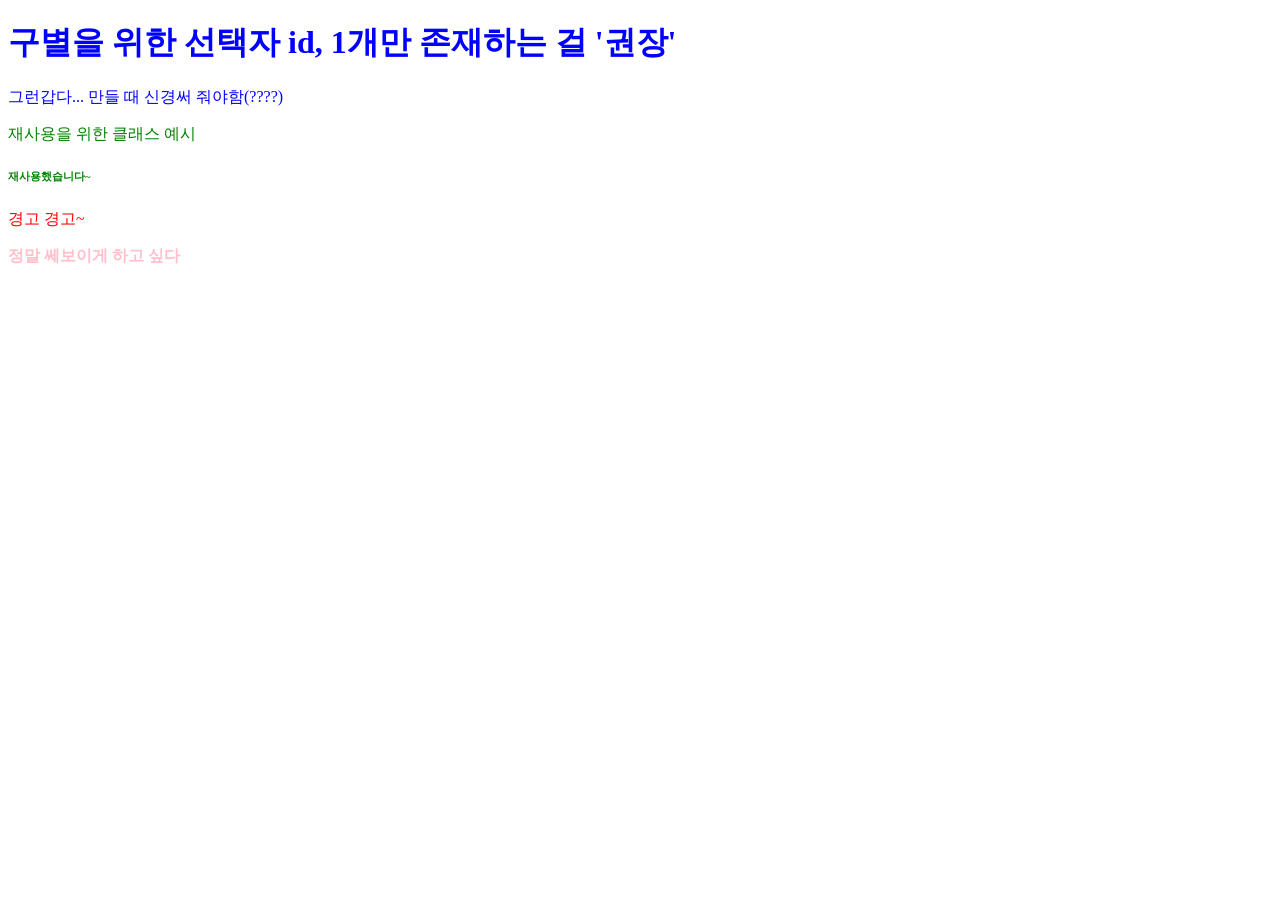
==== 01_selector+property.html @ 4cae40ff "푸시푸시~" ====
<!DOCTYPE html>
<html lang="en">
  <head>
    <meta charset="UTF-8" />
    <meta name="viewport" content="width=device-width, initial-scale=1.0" />
    <title>CSS 선택자, 프로퍼티(속성)</title>
    <style>
      /*
        선택자 {
            속성: 값;
        }
        */
      /* 그냥 입력하면 태그 이름 */
      /* #id */
      #brand {
        color: blue;
      }
      /* .class */
      .lead {
        color: green;
      }
      .alert {
        color: red;
      }
      strong {
        color: pink;
      }
    </style>
  </head>
  <body>
    <!-- css -> 선택. HTML <-> 별도로 존재가 가능 -->
    <!-- id와 class 같은 꾸며주는 걸로 경합하게 되면 id가 이김 : 특이도, 우선순위 -->
    <h1 id="brand" class="lead">
      구별을 위한 선택자 id, 1개만 존재하는 걸 '권장'
    </h1>
    <p id="brand">그런갑다... 만들 때 신경써 줘야함(????)</p>
    <p class="lead">재사용을 위한 클래스 예시</p>
    <h6 class="lead">재사용했습니다~</h6>
    <p class="alert">경고 경고~</p>
    <strong>정말 쎄보이게 하고 싶다</strong>
  </body>
</html>
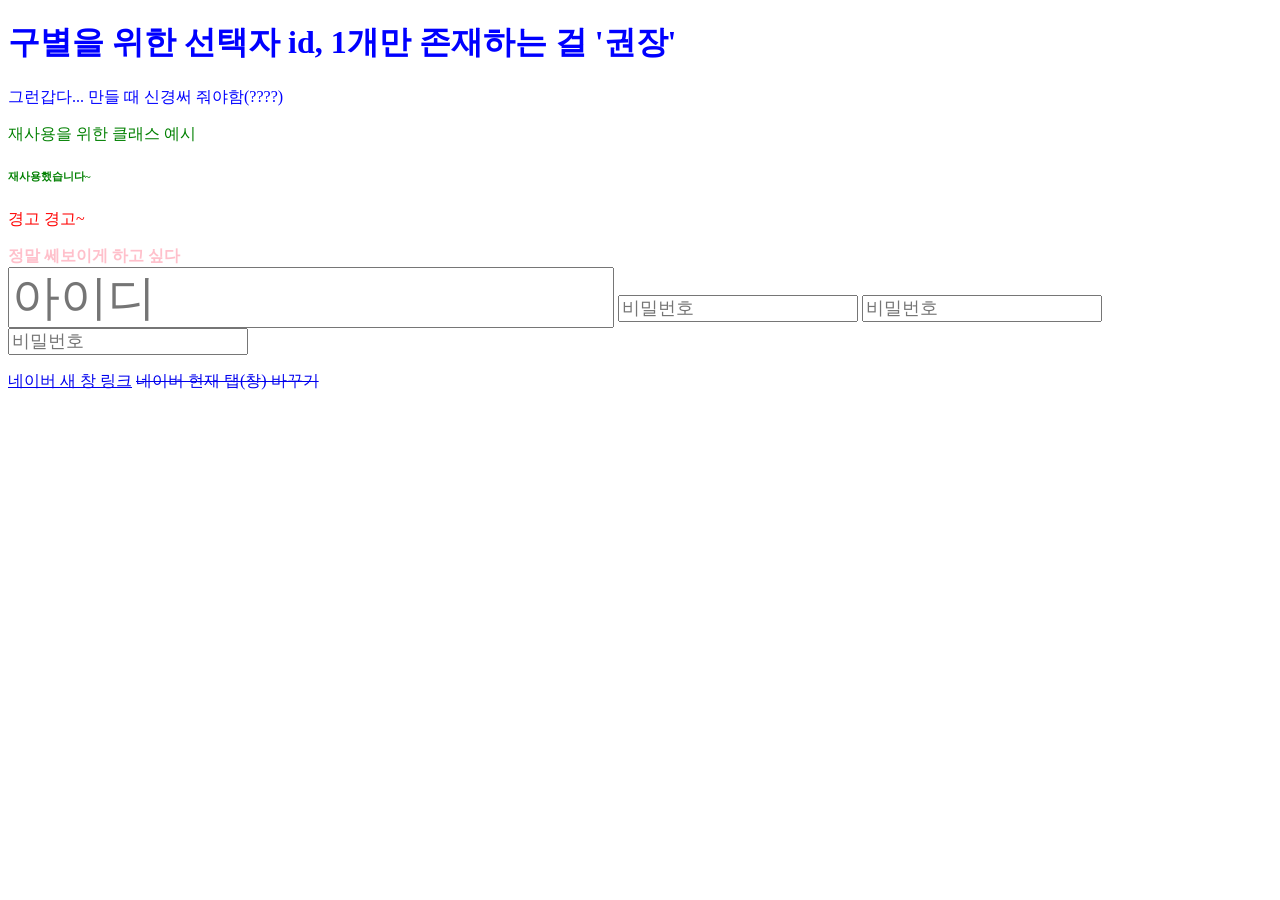
==== commit 545c221a: "input" ====
--- a/01_selector+property.html
+++ b/01_selector+property.html
@@ -25,6 +25,26 @@
       strong {
         color: pink;
       }
+
+      input {
+        font-size: 24px;
+      }
+      input {
+        font-size: 48px; /* 같은 우선도면 뒤에 나오는게 덮어씀 */
+      }
+      input[type="password"] {
+        font-size: 18px;
+      }
+      a {
+        text-decoration: none;
+      }
+      a[href="https://naver.com"]
+      {
+        text-decoration: line-through;
+      }
+      a[target="_blank"] {
+        text-decoration: underline;
+      }
     </style>
   </head>
   <body>
@@ -38,5 +58,19 @@
     <h6 class="lead">재사용했습니다~</h6>
     <p class="alert">경고 경고~</p>
     <strong>정말 쎄보이게 하고 싶다</strong>
+    <br />
+    <label>
+      <input type="text" placeholder="아이디" />
+    </label>
+    <label>
+      <input type="password" placeholder="비밀번호" />
+      <input type="password" placeholder="비밀번호" />
+      <input type="password" placeholder="비밀번호" />
+    </label>
+    <p>
+      <!-- _blank : 새 창 띄우기 -->
+      <a href="https://naver.com" target="_blank">네이버 새 창 링크</a>
+      <a href="https://naver.com" target="_self">네이버 현재 탭(창) 바꾸기</a>
+    </p>
   </body>
 </html>
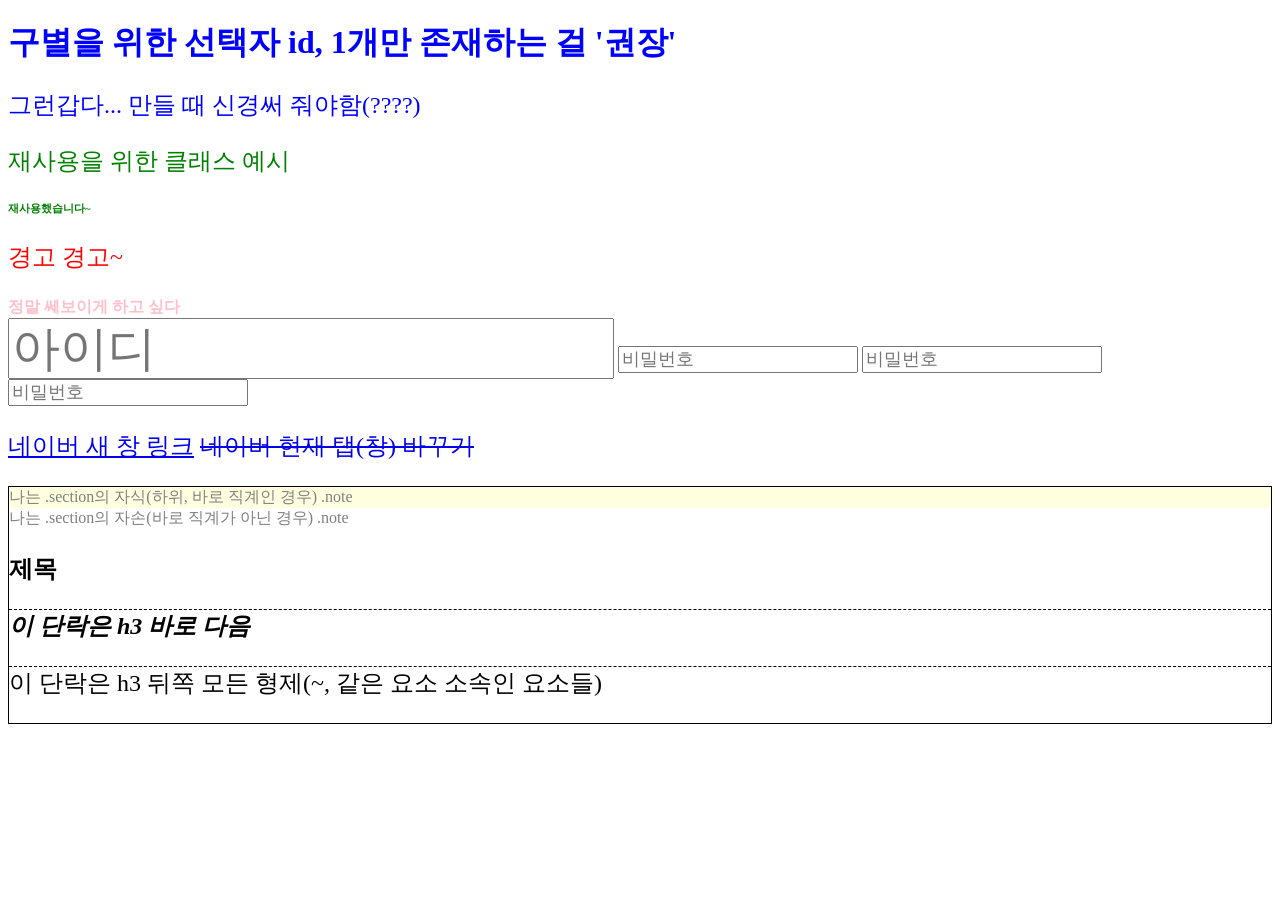
==== commit 19f4a9e2: "결합자" ====
--- a/01_selector+property.html
+++ b/01_selector+property.html
@@ -45,6 +45,28 @@
       a[target="_blank"] {
         text-decoration: underline;
       }
+
+      /* 결합자 */
+      .section {
+        border: 1px solid black;
+      }
+      .section .note {
+        color: grey;
+      } /* 소속된 모든 요소 (꼭 바로 소속된게 아니더라도... 해당 선택자에 속하기만 해도...) */
+      .section > .note {
+        background-color: lightyellow;
+      } /* 바로 속한 경우 -> 중간에 감싸는 것이 있다면 적용 안됨 */
+      h3 + p {
+        font-style: italic;
+        font-weight: bold;
+      }
+      h3 ~ p {
+        border-top: 1px dashed black; /* font-style을 뒤집어 씌움 */
+      }
+      h3,
+      p {
+        font-size: 24px;
+      }
     </style>
   </head>
   <body>
@@ -72,5 +94,18 @@
       <a href="https://naver.com" target="_blank">네이버 새 창 링크</a>
       <a href="https://naver.com" target="_self">네이버 현재 탭(창) 바꾸기</a>
     </p>
+
+    <!-- 감싸줄 때 쓴다 -->
+    <section class="section">
+      <div class="note">나는 .section의 자식(하위, 바로 직계인 경우) .note</div>
+      <div>
+        <div class="note">
+          나는 .section의 자손(바로 직계가 아닌 경우) .note
+        </div>
+      </div>
+      <h3>제목</h3>
+      <p>이 단락은 h3 바로 다음</p>
+      <p>이 단락은 h3 뒤쪽 모든 형제(~, 같은 요소 소속인 요소들)</p>
+    </section>
   </body>
 </html>
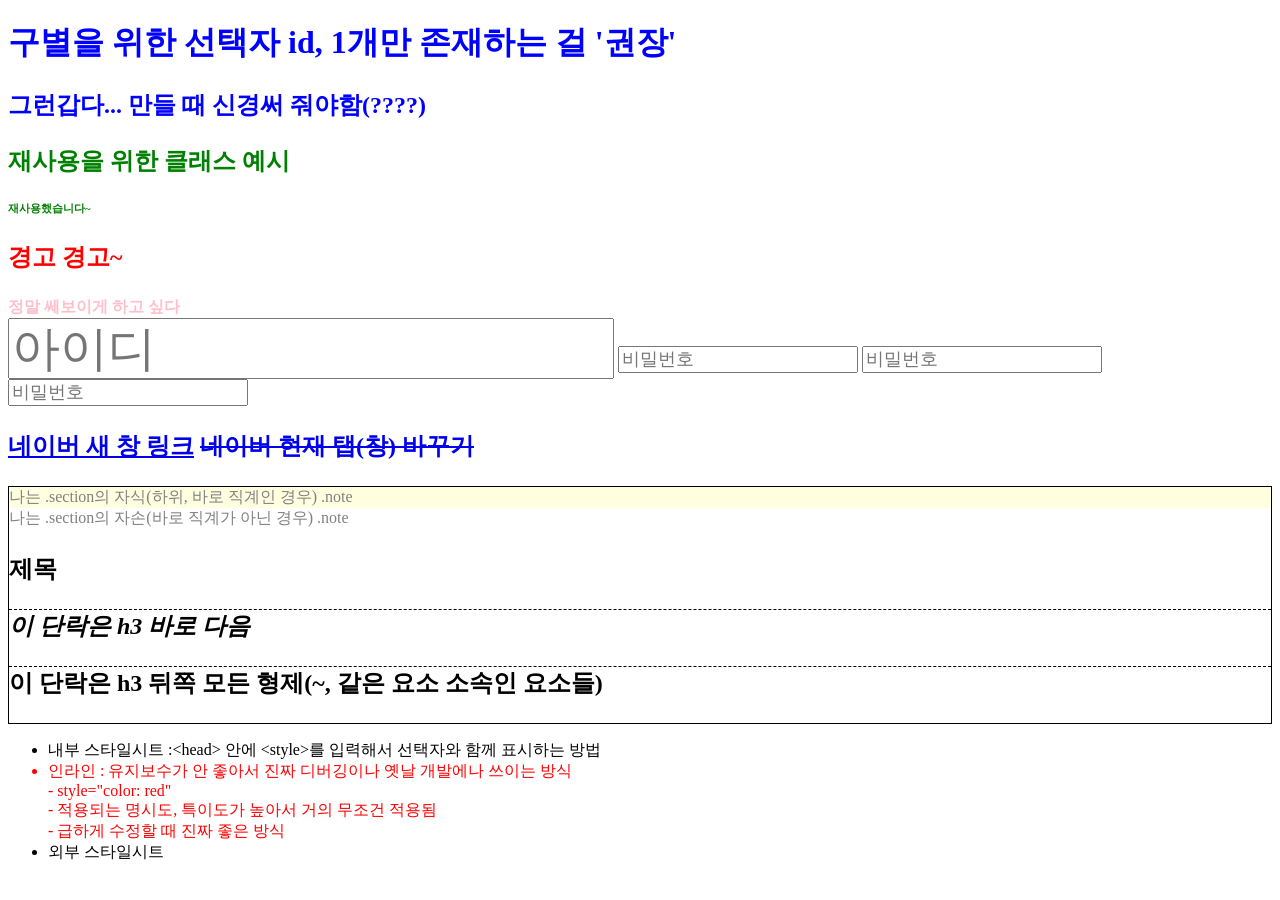
==== commit 28af5f22: "스타일 시트" ====
--- a/01_selector+property.html
+++ b/01_selector+property.html
@@ -68,6 +68,7 @@
         font-size: 24px;
       }
     </style>
+    <link rel="stylesheet" href="style.css" />
   </head>
   <body>
     <!-- css -> 선택. HTML <-> 별도로 존재가 가능 -->
@@ -107,5 +108,20 @@
       <p>이 단락은 h3 바로 다음</p>
       <p>이 단락은 h3 뒤쪽 모든 형제(~, 같은 요소 소속인 요소들)</p>
     </section>
+
+    <ul>
+      <li>
+        내부 스타일시트 :&lt;head&gt; 안에 &lt;style&gt;를 입력해서 선택자와
+        함께 표시하는 방법
+      </li>
+      <li style="color: red">
+        인라인 : 유지보수가 안 좋아서 진짜 디버깅이나 옛날 개발에나 쓰이는
+        방식<br />
+        - style="color: red"<br />
+        - 적용되는 명시도, 특이도가 높아서 거의 무조건 적용됨<br />
+        - 급하게 수정할 때 진짜 좋은 방식
+      </li>
+      <li>외부 스타일시트</li>
+    </ul>
   </body>
 </html>
--- a/style.css
+++ b/style.css
@@ -0,0 +1,3 @@
+p {
+  font-weight: 900; /* 엄청 두껍다 */
+}
